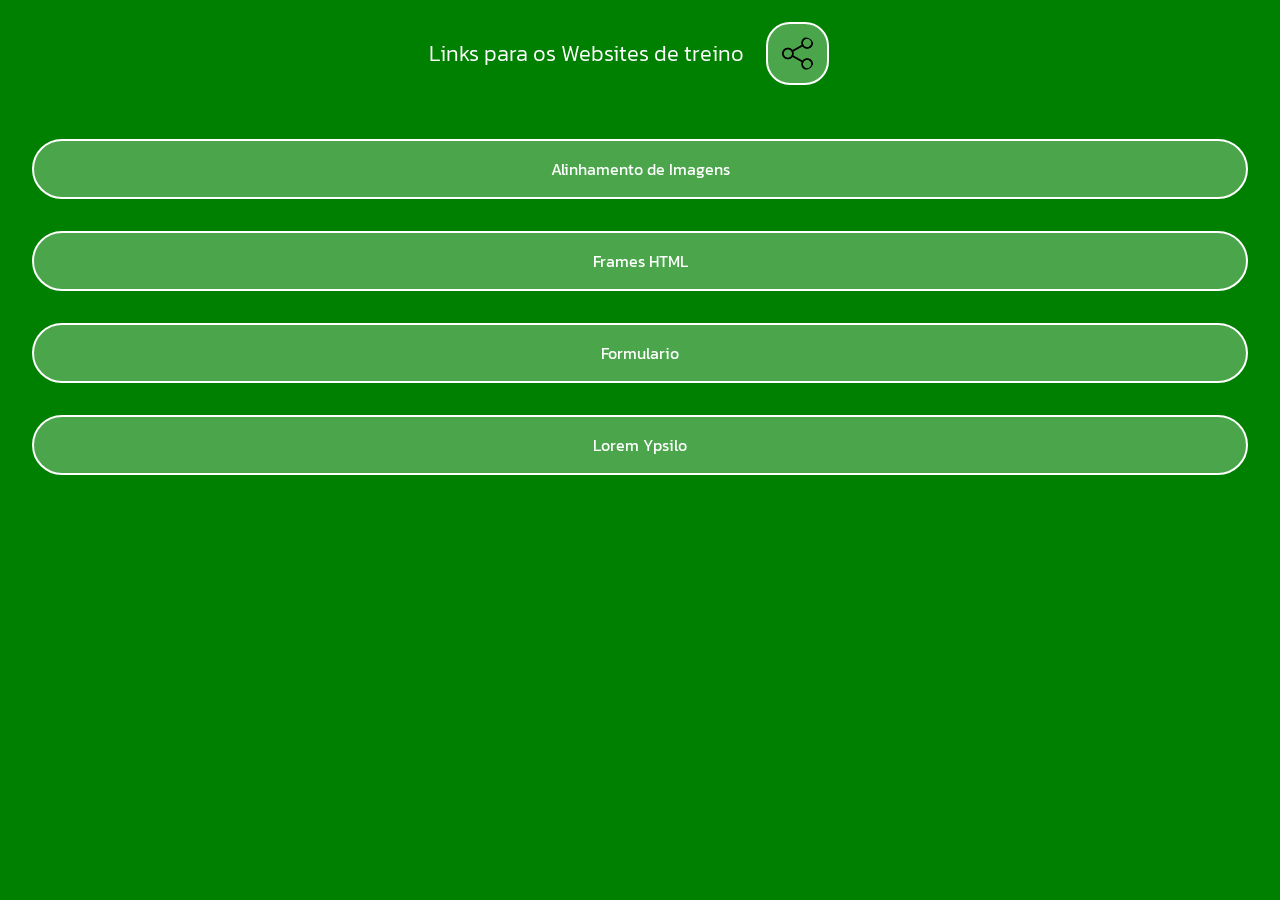
==== index.html @ a0a46b72 "adcCopCola" ====
<!DOCTYPE html>
<html lang="pt-br">
<head>
    <meta charset="UTF-8">
    <meta http-equiv="X-UA-Compatible" content="IE=edge">
    <meta name="viewport" content="width=device-width, initial-scale=1.0">

    <link rel="preconnect" href="https://fonts.googleapis.com">
    <link rel="preconnect" href="https://fonts.gstatic.com" crossorigin>
    <link href="https://fonts.googleapis.com/css2?family=Kanit:wght@200;300&display=swap" rel="stylesheet">

    <title>Links para os projetos</title>
</head>
<style>
    body, div, a, ul, li {
        margin: 0;
        padding: 0;
        text-decoration: none;
        text-align: center;
        color: #ffffff;
        display: inline;
    }
    .conter {
        position: fixed;
        height: 100vh;
        width: 100vw;
        background-image: url("espaco.jpeg");
        background-repeat: no-repeat;
        background-size: cover;
    }
    .titulo {
        font-family: 'Kanit', sans-serif;
        font-size: 22px;
        font-weight: 300;
        display: flex;
        flex-direction: row;
        justify-content: center;
        align-items: center;
    }
    img {
        display: flex;
        width: 1.5em;
        margin: 1em;
        padding: 0.6em;
        border: 2px solid;
        border-radius: 24px;
        background-color: #ffffff4b;
    }
    a {
        font-family: 'Kanit', sans-serif;
        margin: 1.5em 0;
    }
    li {
        display: block;
        border: 2px solid;
        border-radius: 36px;
        margin: 2em;
        padding: 1em;
        background-color: #ffffff4b;
    }
    @media ( min-width: 900px ) {
        .conter {
        background: green;
        }
    }
</style>
<body>
    <div class="conter">
        <div class="titulo">Links para os Websites de treino
            <img src="share.png" alt="Copiar Link da Pagina" onclick="copiarTexto()">
        </div>
        <ul>
            <a href="./AlinhamentoDeImagens/index.html"><li>Alinhamento de Imagens</li></a>
            <a href="./Frames/index.html"><li>Frames HTML</li></a>
            <a href="./Formulario/index.html"><li>Formulario</li></a>
            <a href="#"><li>Lorem Ypsilo</li></a>
        </ul>
    </div>
</body>
<script>
  function copiarTexto() {
    let texto = "https://cledsonb.github.io/TesteHTML5/";
    navigator.clipboard.writeText(texto);
    alert("Link copiado para a sua área de transferência")
  }
</script>
</html>
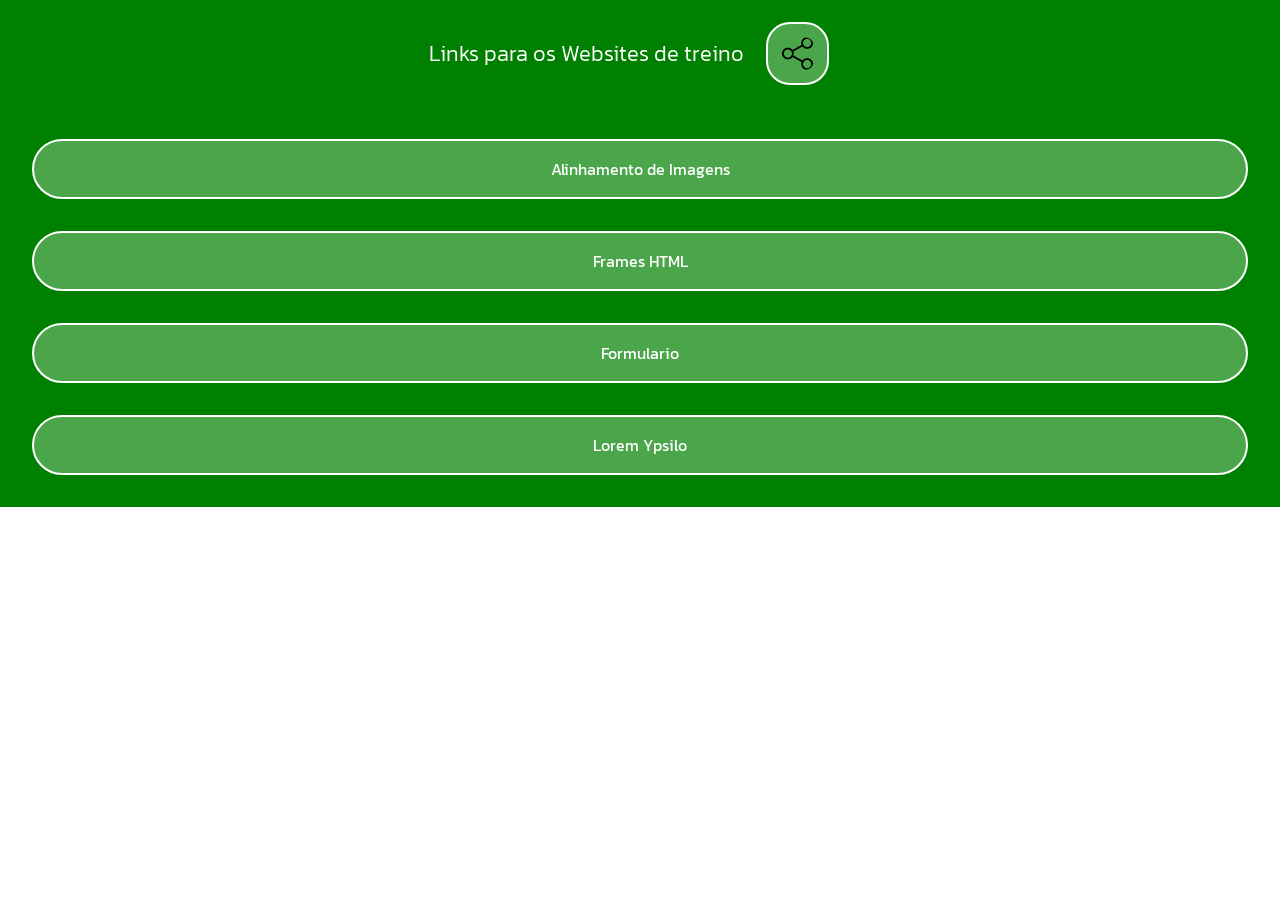
==== commit 05ae3fb2: "Update index.html" ====
--- a/index.html
+++ b/index.html
@@ -21,8 +21,7 @@
         display: inline;
     }
     .conter {
-        position: fixed;
-        height: 100vh;
+        position: absolute;
         width: 100vw;
         background-image: url("espaco.jpeg");
         background-repeat: no-repeat;
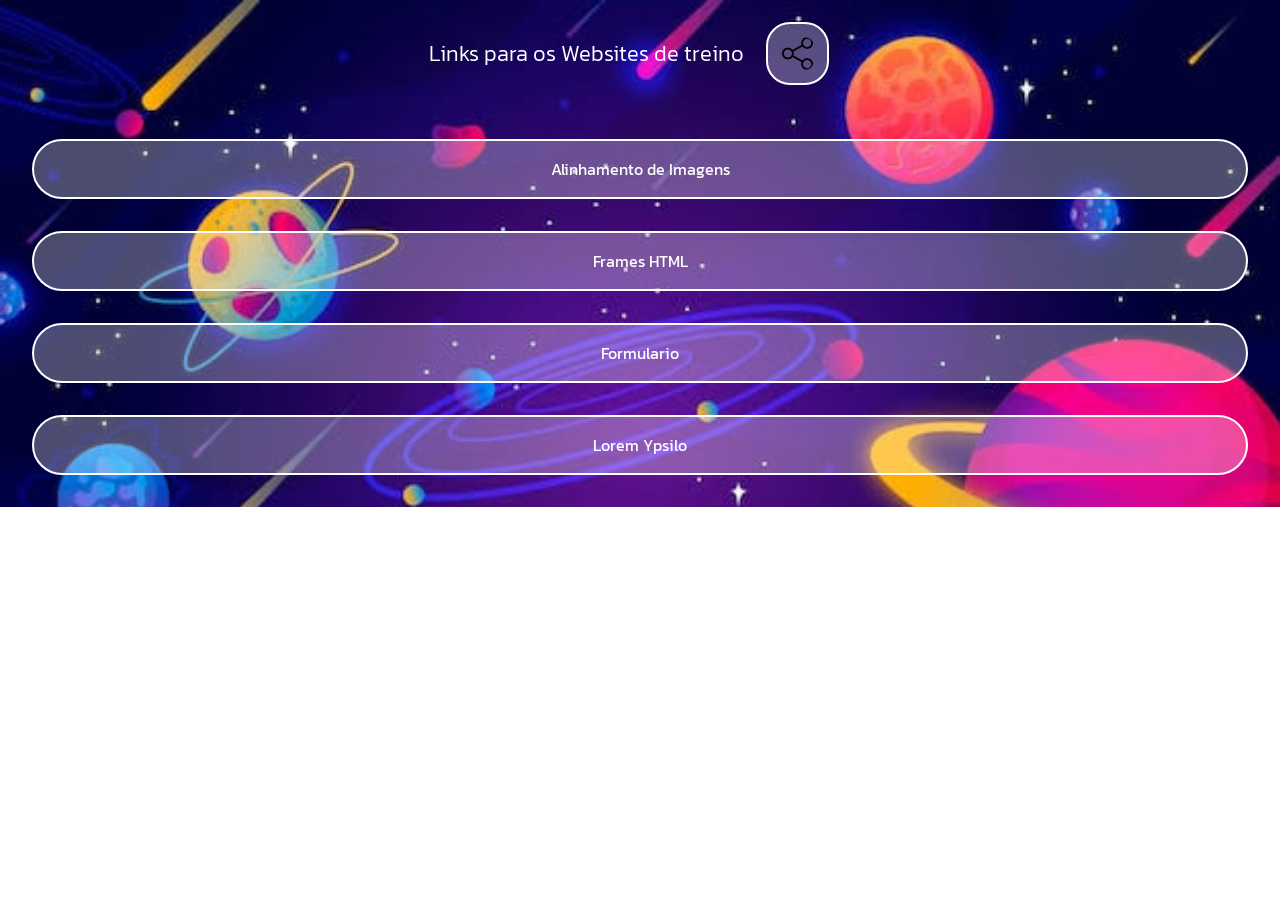
==== commit 1e3040a0: "Update index.html" ====
--- a/index.html
+++ b/index.html
@@ -57,11 +57,6 @@
         padding: 1em;
         background-color: #ffffff4b;
     }
-    @media ( min-width: 900px ) {
-        .conter {
-        background: green;
-        }
-    }
 </style>
 <body>
     <div class="conter">
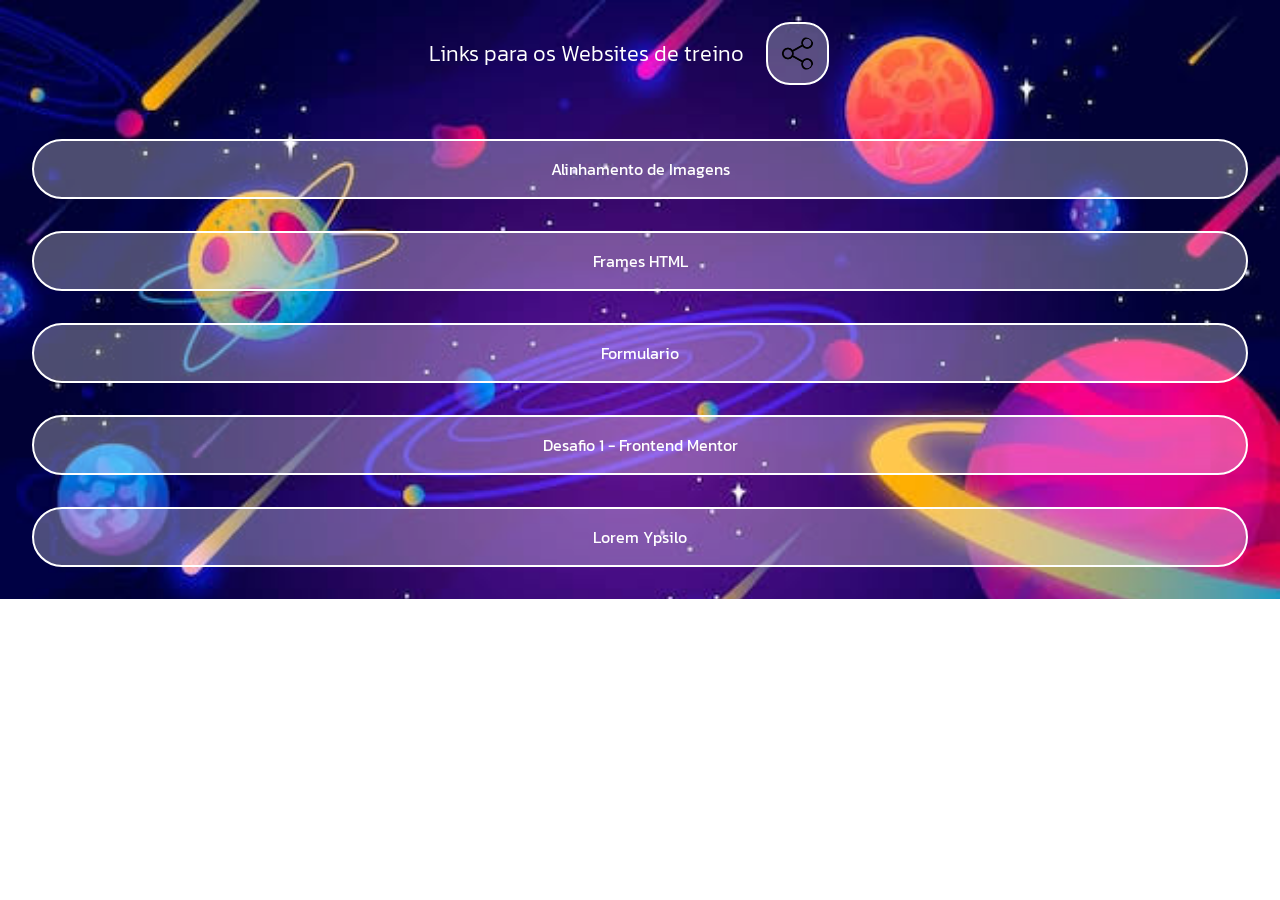
==== commit 26470d5c: "adicionei a pagina do desafio 1 do frontend mentor" ====
--- a/index.html
+++ b/index.html
@@ -67,6 +67,7 @@
             <a href="./AlinhamentoDeImagens/index.html"><li>Alinhamento de Imagens</li></a>
             <a href="./Frames/index.html"><li>Frames HTML</li></a>
             <a href="./Formulario/index.html"><li>Formulario</li></a>
+            <a href="https://cledsonb.github.io/d1_qr_code/"><li>Desafio 1 - Frontend Mentor</li></a>
             <a href="#"><li>Lorem Ypsilo</li></a>
         </ul>
     </div>
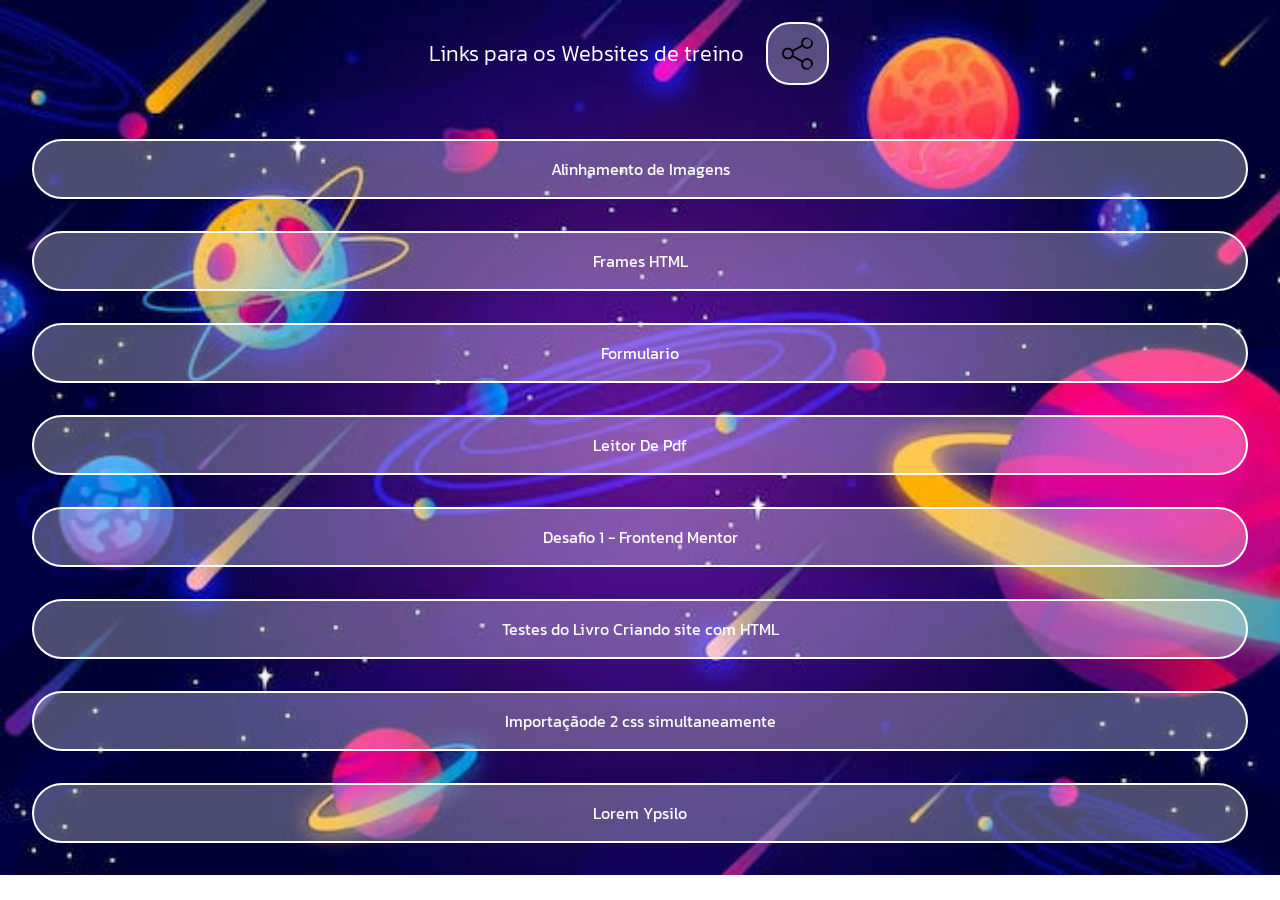
==== commit af1108ba: "adcDeArquivos" ====
--- a/index.html
+++ b/index.html
@@ -64,10 +64,13 @@
             <img src="share.png" alt="Copiar Link da Pagina" onclick="copiarTexto()">
         </div>
         <ul>
-            <a href="./AlinhamentoDeImagens/index.html"><li>Alinhamento de Imagens</li></a>
-            <a href="./Frames/index.html"><li>Frames HTML</li></a>
-            <a href="./Formulario/index.html"><li>Formulario</li></a>
+            <a href="AlinhamentoDeImagens/index.html"><li>Alinhamento de Imagens</li></a>
+            <a href="Frames/index.html"><li>Frames HTML</li></a>
+            <a href="Formulario/index.html"><li>Formulario</li></a>
+            <a href="leitorDePdf/index.html"><li>Leitor De Pdf</li></a>
             <a href="https://cledsonb.github.io/d1_qr_code/"><li>Desafio 1 - Frontend Mentor</li></a>
+            <a href="LivroCriandoSitesComHTML/index.html"><li>Testes do Livro Criando site com  HTML</li></a>
+            <a href="ImportacaoDe2Css/index.html"><li>Importaçãode 2 css simultaneamente</li></a>
             <a href="#"><li>Lorem Ypsilo</li></a>
         </ul>
     </div>
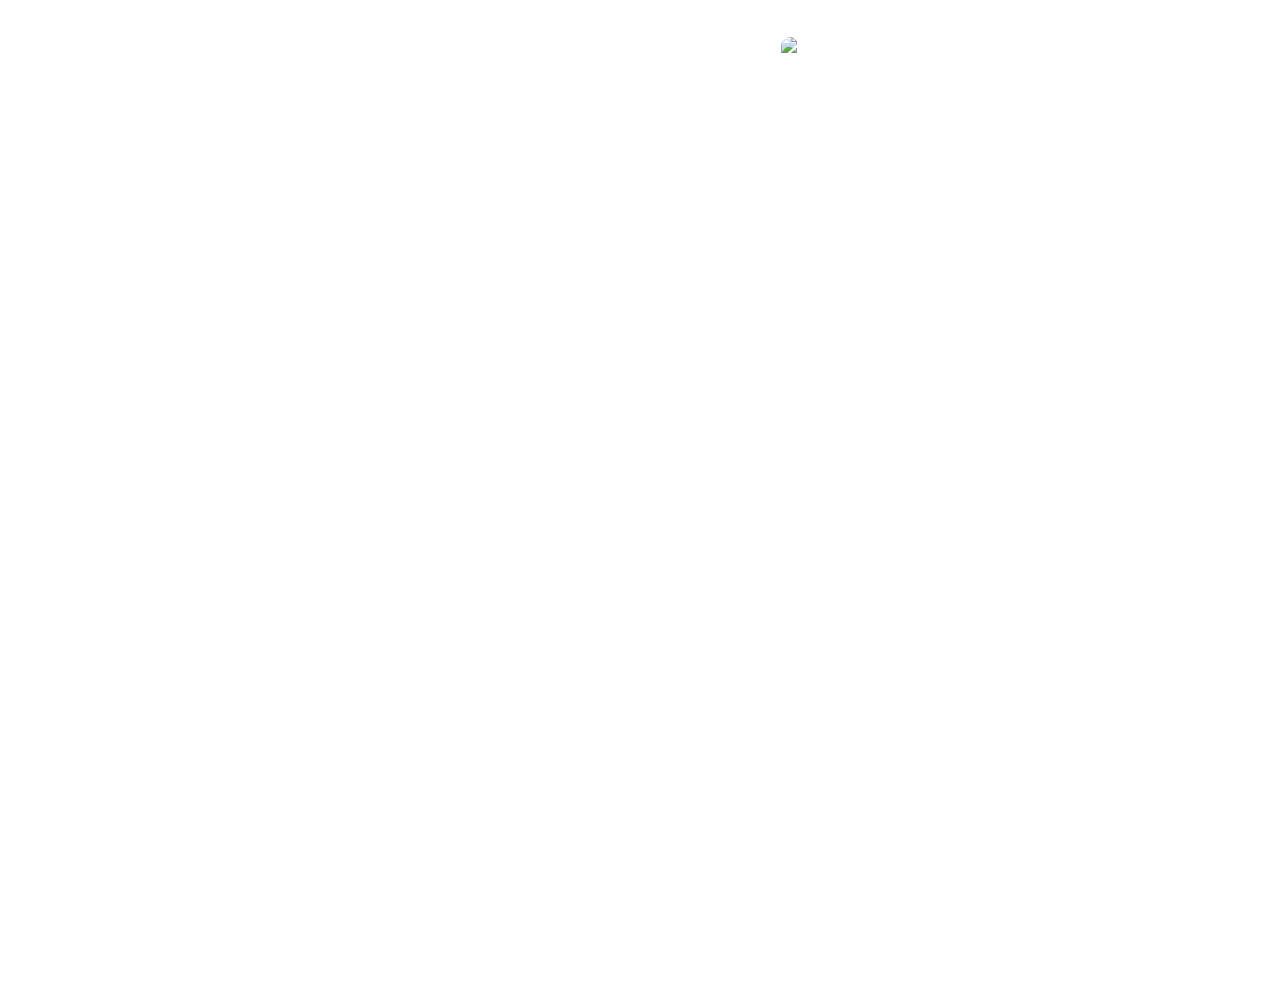
==== commit 67cdf706: "addCodeLivro" ====
--- a/index.html
+++ b/index.html
@@ -23,7 +23,7 @@
     .conter {
         position: absolute;
         width: 100vw;
-        background-image: url("espaco.jpeg");
+        background-image: url("https://github.com/CLedsonB/TemplatesPronto/blob/main/espaco.png");
         background-repeat: no-repeat;
         background-size: cover;
     }
@@ -61,7 +61,7 @@
 <body>
     <div class="conter">
         <div class="titulo">Links para os Websites de treino
-            <img src="share.png" alt="Copiar Link da Pagina" onclick="copiarTexto()">
+            <img src="https://github.com/CLedsonB/TemplatesPronto/blob/main/share.png" alt="Copiar Link da Pagina" onclick="copiarTexto()">
         </div>
         <ul>
             <a href="AlinhamentoDeImagens/index.html"><li>Alinhamento de Imagens</li></a>
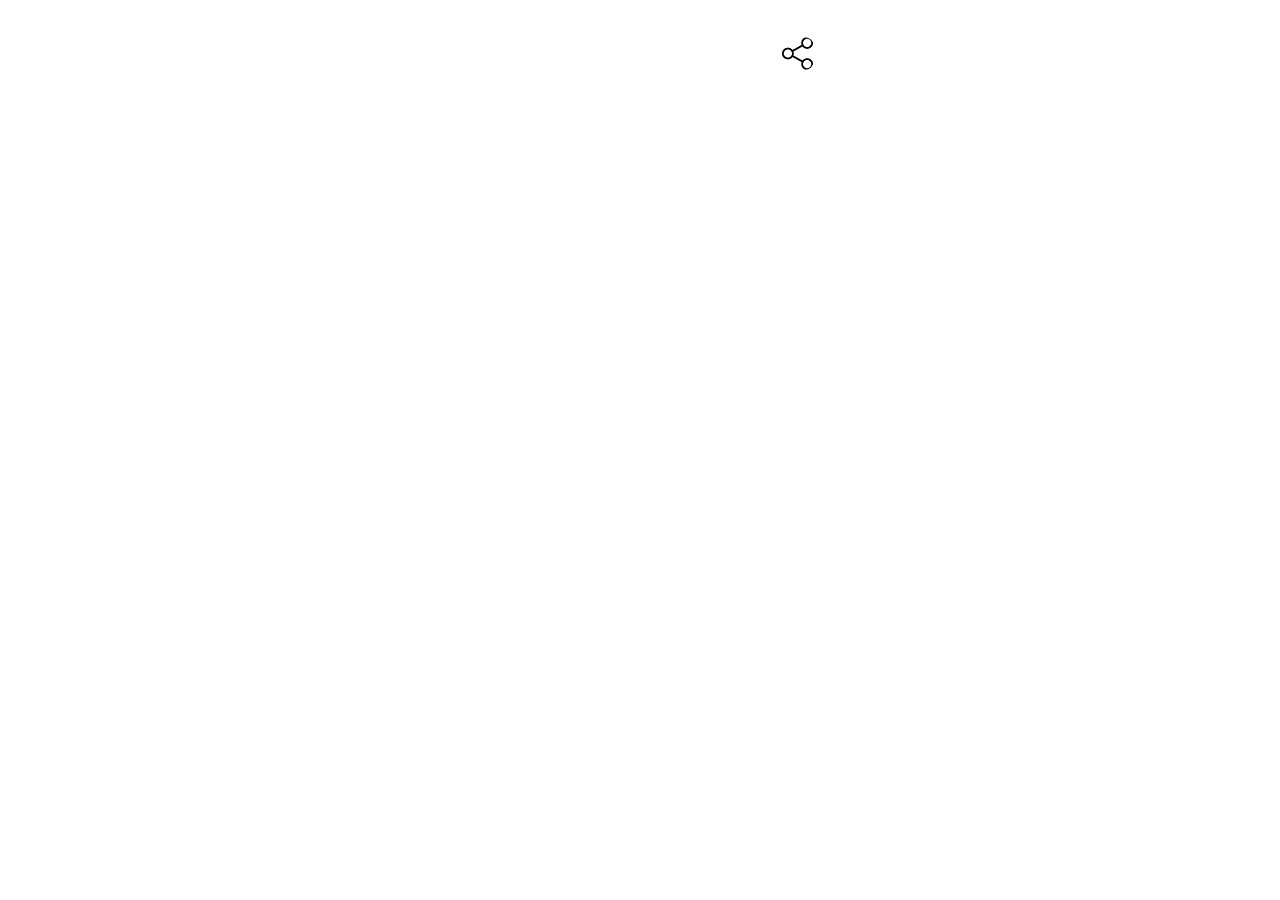
==== commit ad5d7872: "Update index.html" ====
--- a/index.html
+++ b/index.html
@@ -23,7 +23,7 @@
     .conter {
         position: absolute;
         width: 100vw;
-        background-image: url("https://github.com/CLedsonB/TemplatesPronto/blob/main/espaco.png");
+        background-image: url("espaco.png");
         background-repeat: no-repeat;
         background-size: cover;
     }
@@ -61,7 +61,7 @@
 <body>
     <div class="conter">
         <div class="titulo">Links para os Websites de treino
-            <img src="https://github.com/CLedsonB/TemplatesPronto/blob/main/share.png" alt="Copiar Link da Pagina" onclick="copiarTexto()">
+            <img src="share.png" alt="Copiar Link da Pagina" onclick="copiarTexto()">
         </div>
         <ul>
             <a href="AlinhamentoDeImagens/index.html"><li>Alinhamento de Imagens</li></a>
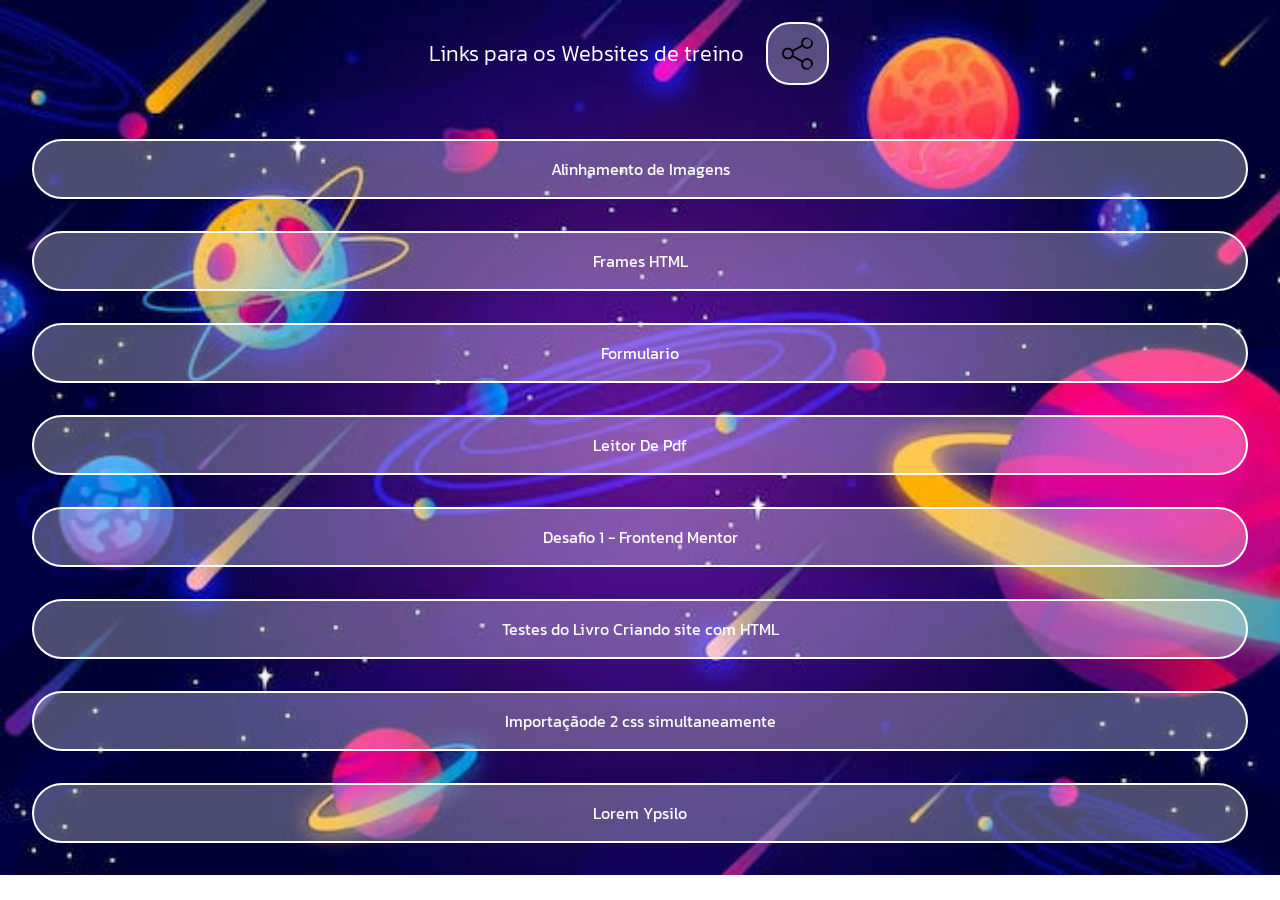
==== commit 95852148: "Update index.html" ====
--- a/index.html
+++ b/index.html
@@ -23,7 +23,7 @@
     .conter {
         position: absolute;
         width: 100vw;
-        background-image: url("espaco.png");
+        background-image: url("espaco.jpeg");
         background-repeat: no-repeat;
         background-size: cover;
     }
